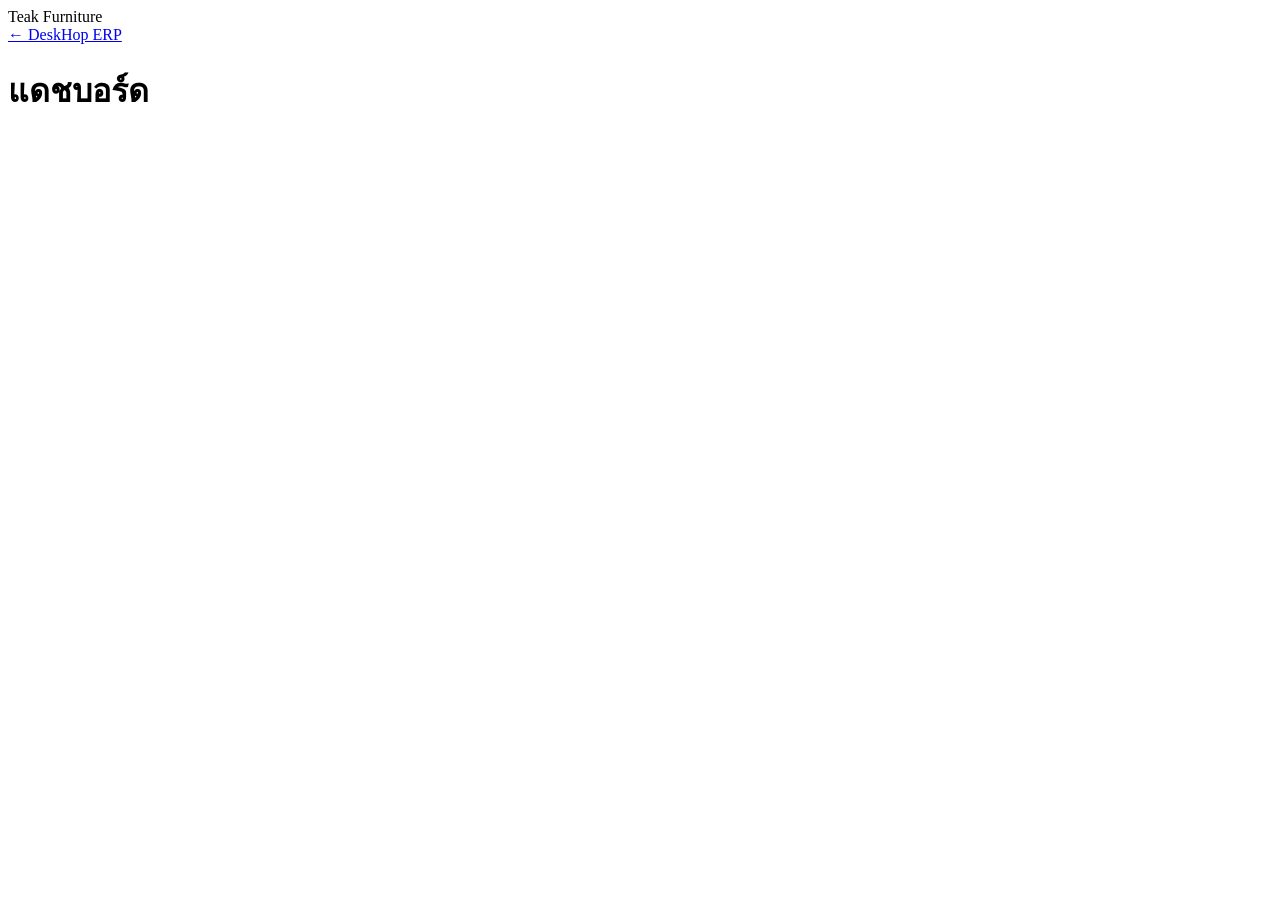
==== static/teak.html @ 5966732b "Add teak furniture shop ERP as second app (/teak.html) Sales orders with line items, deposits/paymen" ====
<!doctype html>
<html lang="th">
<head>
<meta charset="utf-8">
<meta name="viewport" content="width=device-width, initial-scale=1">
<title>ร้านเฟอร์นิเจอร์ไม้สัก ERP</title>
<link rel="stylesheet" href="/style.css">
</head>
<body class="teak">
<aside class="sidebar">
  <div class="brand">Teak <span>Furniture</span></div>
  <nav id="nav"></nav>
  <a class="switch" href="/">← DeskHop ERP</a>
</aside>
<main>
  <header class="topbar">
    <h1 id="page-title">แดชบอร์ด</h1>
    <button id="add-btn" class="btn primary" hidden>+ เพิ่มรายการ</button>
  </header>
  <section id="content"></section>
</main>
<dialog id="dlg">
  <form id="dlg-form" method="dialog">
    <h2 id="dlg-title"></h2>
    <div id="dlg-fields" class="fields"></div>
    <p id="dlg-error" class="error"></p>
    <div class="actions">
      <button type="button" class="btn" id="dlg-cancel">ปิด</button>
      <button type="submit" class="btn primary" id="dlg-save">บันทึก</button>
    </div>
  </form>
</dialog>
<div id="toast"></div>
<script src="/teak.js"></script>
</body>
</html>
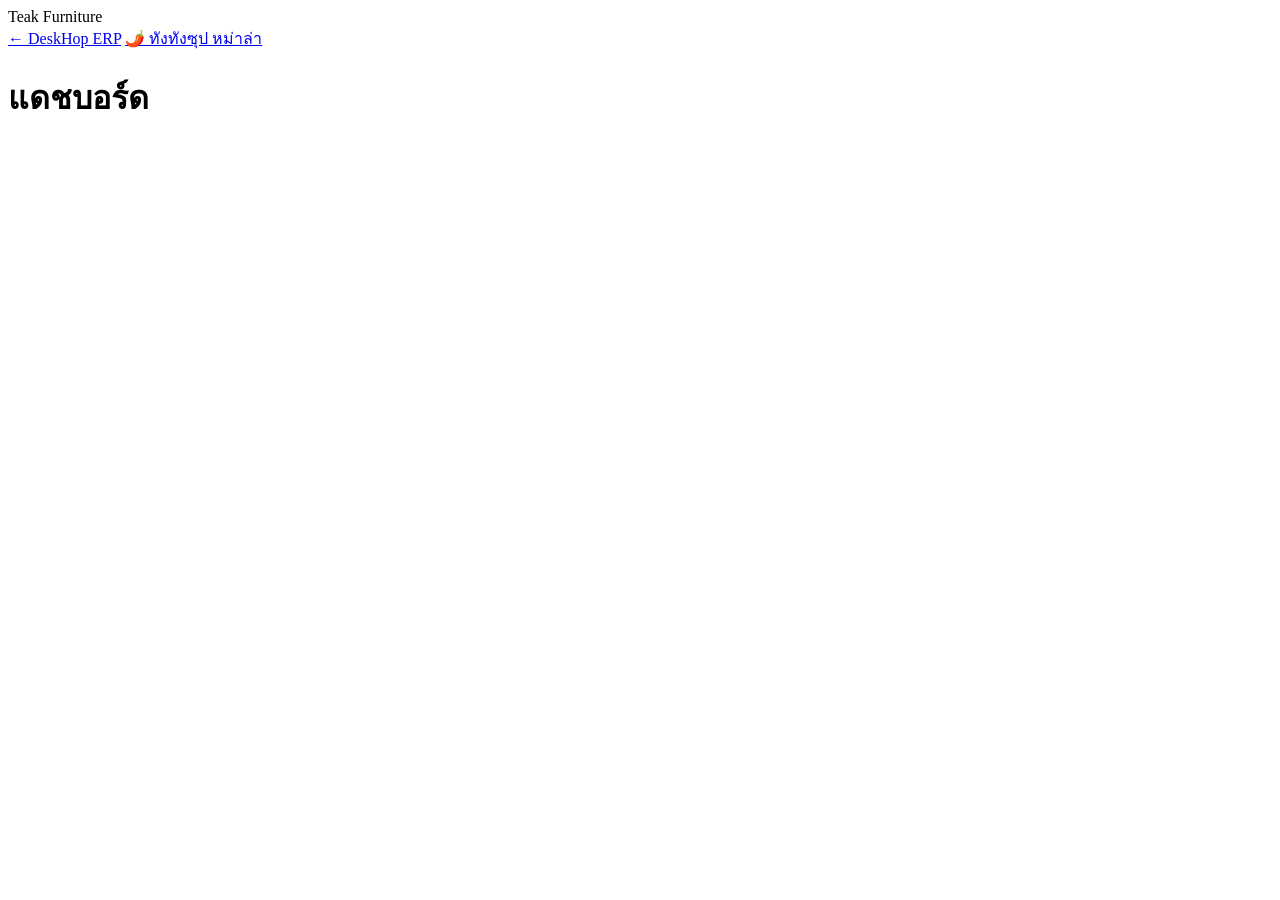
==== commit d823e9fa: "Add Tang Tang Soup mala shop ERP (/mala.html, red-black theme) Stock receiving, POS sales with stock" ====
--- a/static/teak.html
+++ b/static/teak.html
@@ -11,6 +11,7 @@
   <div class="brand">Teak <span>Furniture</span></div>
   <nav id="nav"></nav>
   <a class="switch" href="/">← DeskHop ERP</a>
+  <a class="switch" href="/mala.html">🌶️ ทังทังซุป หม่าล่า</a>
 </aside>
 <main>
   <header class="topbar">
